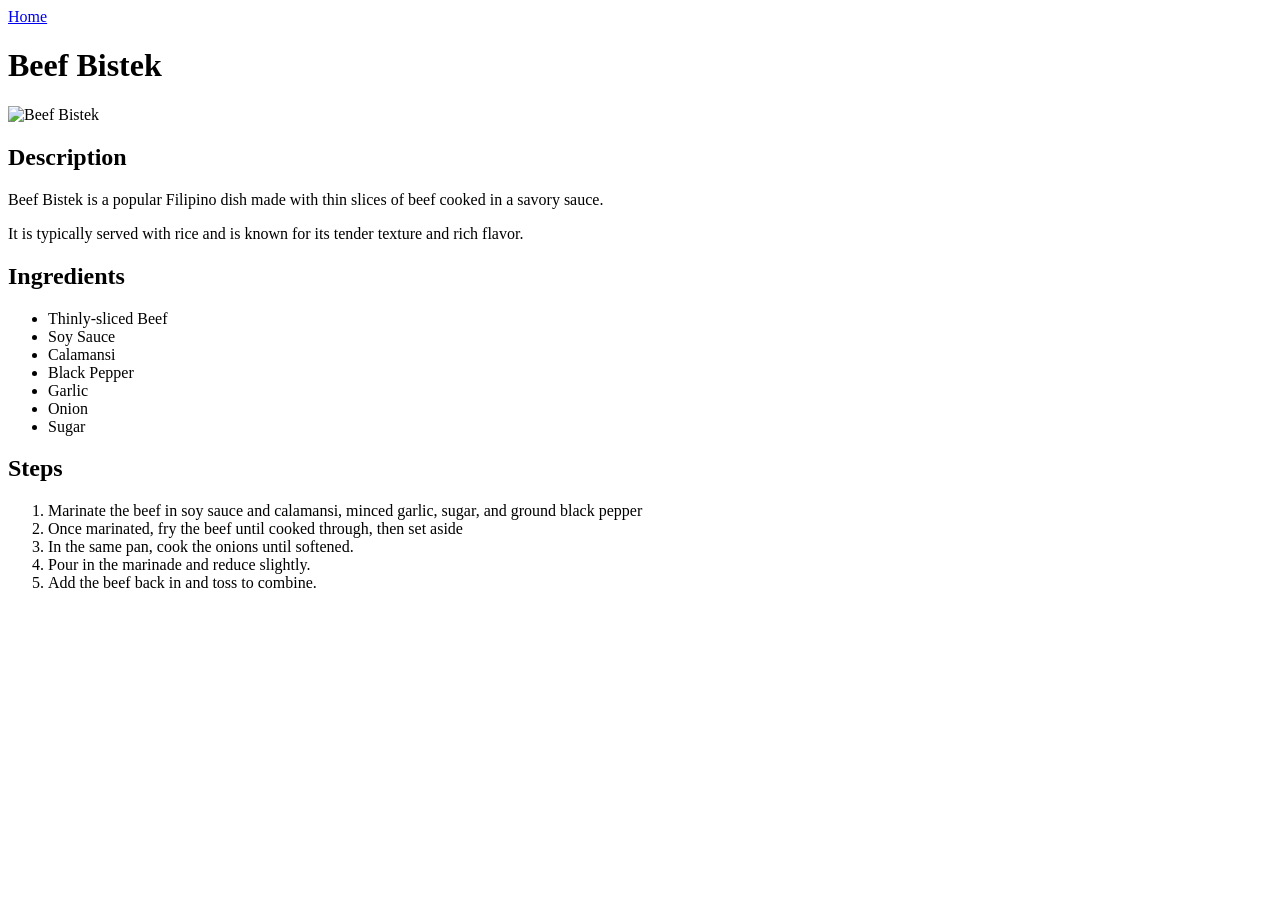
==== recipes/beef-bistek.html @ d618474b "Initial commit Foundations Project: Recipe Website (HTML)" ====
<!DOCTYPE html>
<html lang="en">
    <head>
        <meta charset="UTF-8">
        <meta name="viewport" content="width=device-width, initial-scale=1.0">
        <title>Chicken Curry Recipe</title>
    </head>
    <body>
        <a href="../index.html">Home</a>
        <h1>Beef Bistek</h1>
        <img src="https://thenotsocreativecook.com/wp-content/uploads/2019/10/Bistek-Tagalog-2-500x500.jpg" alt="Beef Bistek" width="300" height="300">
        <h2>Description</h2>
        <p>Beef Bistek is a popular Filipino dish made with thin slices of beef cooked in a savory sauce.</p>
        <p>It is typically served with rice and is known for its tender texture and rich flavor.</p>
        <h2>Ingredients</h2>
        <ul>
            <li>Thinly-sliced Beef</li>
            <li>Soy Sauce</li>
            <li>Calamansi</li>
            <li>Black Pepper</li>
            <li>Garlic</li>
            <li>Onion</li>
            <li>Sugar</li>
        </ul>
        <h2>Steps</h2>
        <ol>
            <li>Marinate the beef in soy sauce and calamansi, minced garlic, sugar, and ground black pepper</li>
            <li>Once marinated, fry the beef until cooked through, then set aside</li>
            <li>In the same pan, cook the onions until softened.</li>
            <li>Pour in the marinade and reduce slightly.</li>
            <li>Add the beef back in and toss to combine.</li>
        </ol>
    </body>
</html>
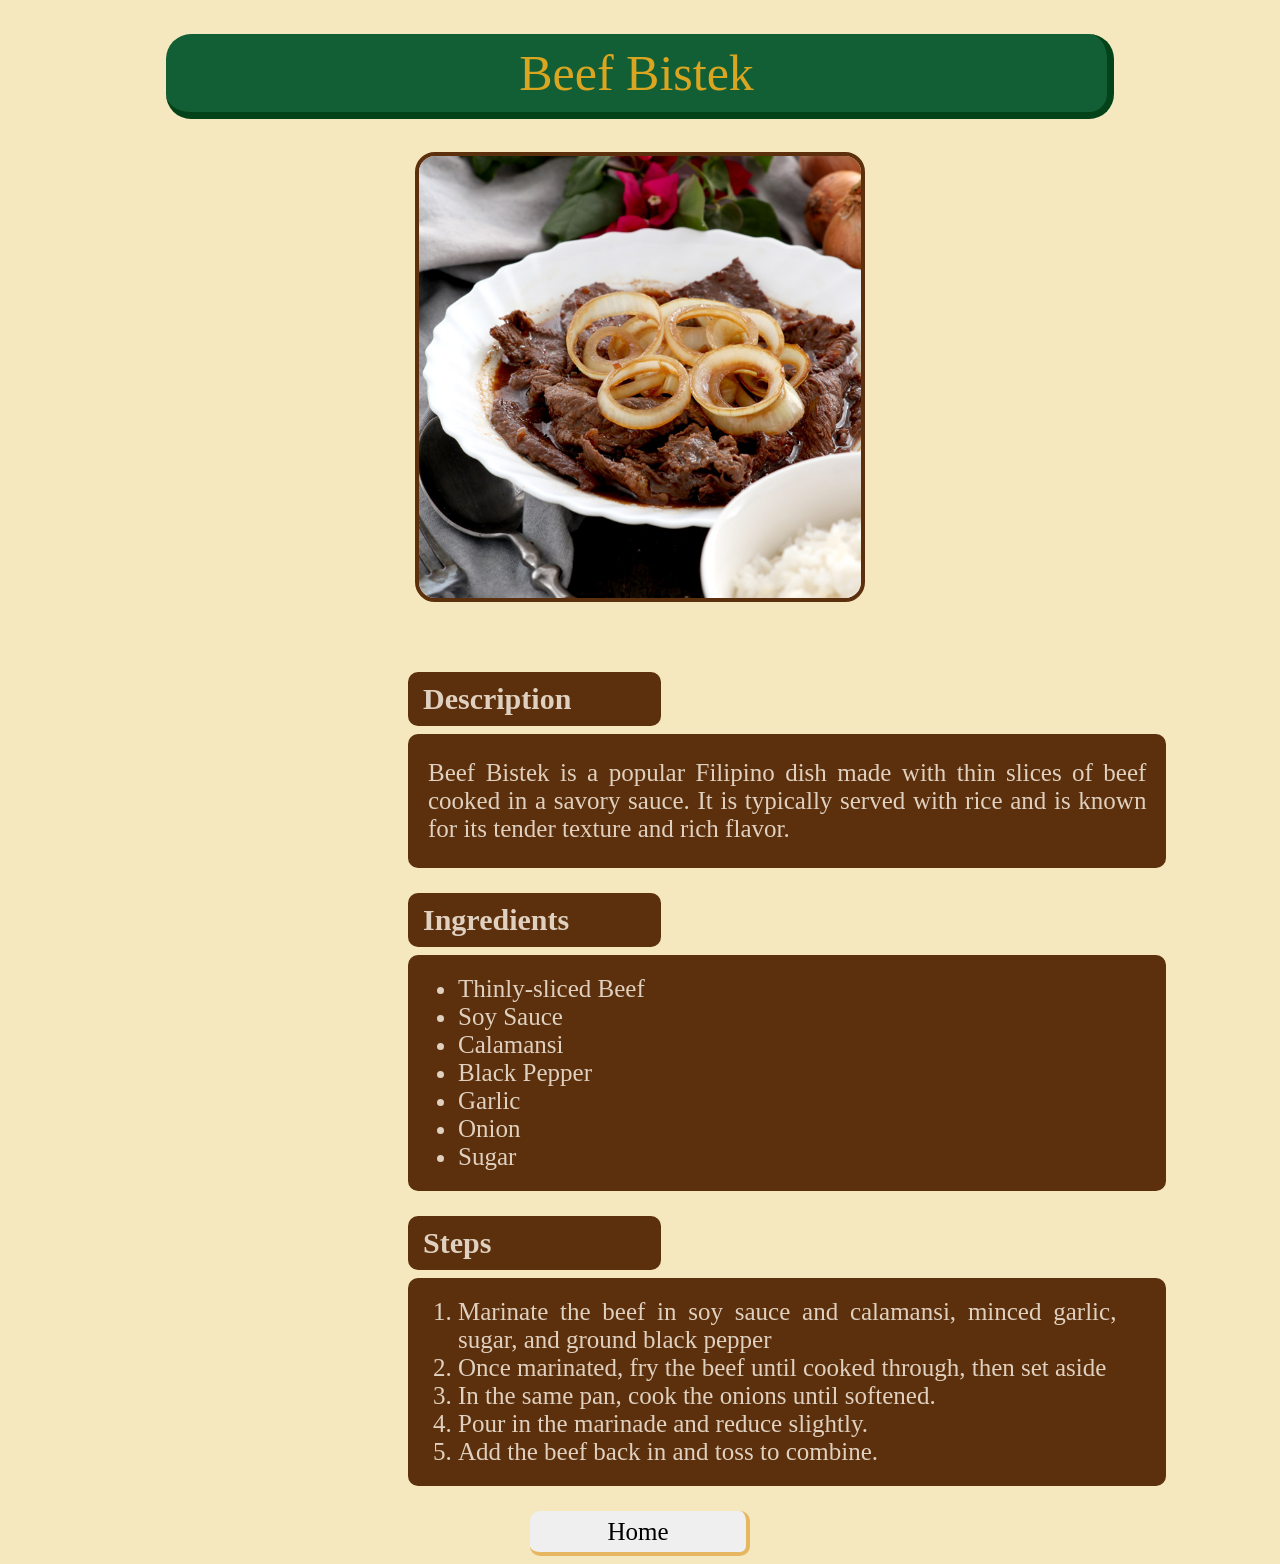
==== commit 4b37c277: "Added CSS styling for webpages" ====
--- a/recipes/beef-bistek.html
+++ b/recipes/beef-bistek.html
@@ -4,14 +4,15 @@
         <meta charset="UTF-8">
         <meta name="viewport" content="width=device-width, initial-scale=1.0">
         <title>Chicken Curry Recipe</title>
+        <link rel="stylesheet" href="../stylesheets/style-recipes.css">
     </head>
     <body>
-        <a href="../index.html">Home</a>
         <h1>Beef Bistek</h1>
-        <img src="https://thenotsocreativecook.com/wp-content/uploads/2019/10/Bistek-Tagalog-2-500x500.jpg" alt="Beef Bistek" width="300" height="300">
+        <img src="../assets/recipe-bistek.jpg" alt="Beef Bistek" id="bistekimage">
         <h2>Description</h2>
-        <p>Beef Bistek is a popular Filipino dish made with thin slices of beef cooked in a savory sauce.</p>
-        <p>It is typically served with rice and is known for its tender texture and rich flavor.</p>
+        <div class="paragraph">
+            <p>Beef Bistek is a popular Filipino dish made with thin slices of beef cooked in a savory sauce. It is typically served with rice and is known for its tender texture and rich flavor.</p>
+        </div>
         <h2>Ingredients</h2>
         <ul>
             <li>Thinly-sliced Beef</li>
@@ -30,5 +31,6 @@
             <li>Pour in the marinade and reduce slightly.</li>
             <li>Add the beef back in and toss to combine.</li>
         </ol>
+        <button onclick="window.location.href='../index.html'" id="home-button">Home</button>
     </body>
 </html>
--- a/stylesheets/style-recipes.css
+++ b/stylesheets/style-recipes.css
@@ -0,0 +1,107 @@
+* {
+    box-sizing: border-box;
+}
+
+html {
+    background-color: #f5e8bf;
+}
+
+h1 {
+    margin-left: auto;
+    margin-right: auto;
+    text-align: center;
+    background-color: #125f35;
+    color: goldenrod;
+    width: 75%;
+    padding: 10px 0px;
+    border-radius: 25px;
+    font-family: Copperplate Gothic;
+    font-weight: 500;
+    font-size: 50px;
+    border-bottom: rgb(4, 66, 25) 7px solid;
+    border-right: rgb(4, 66, 25) 7px solid;
+}
+
+img {
+    width: 450px;
+    height: 450px;
+    border-radius: 20px;
+    display: block;
+    margin-left: auto;
+    margin-right: auto;
+    margin-bottom: 70px;
+    border: 4px solid rgb(92, 48, 13);
+}
+
+h2 {
+    margin-left: 400px;
+    width: 20%;
+    font-family: Copperplate Gothic;
+    font-weight: bold;
+    font-size: 30px;
+    background-color: rgb(92, 48, 13);
+    color: rgb(223, 208, 191);
+    padding: 10px 15px;
+    border-radius: 10px;
+    margin-bottom: 8px;
+}
+
+.paragraph {
+    margin-left: 400px;
+    width: 60%;
+    font-family: Verdana;
+    font-size: 25px;
+    background-color: rgb(92, 48, 13);
+    color: rgb(223, 208, 191);
+    padding: 0.1px 20px;
+    border-radius: 10px;
+    text-align: justify;
+}
+
+ul {
+    margin-top: 0px;
+    margin-left: 400px;
+    width: 60%;
+    font-family: Verdana;
+    font-size: 25px;
+    background-color: rgb(92, 48, 13);
+    color: rgb(223, 208, 191);
+    padding: 20px 50px;
+    border-radius: 10px;
+    text-align: justify;
+}
+
+ol {
+    margin-top: 0px;
+    margin-left: 400px;
+    width: 60%;
+    font-family: Verdana;
+    font-size: 25px;
+    background-color: rgb(92, 48, 13);
+    color: rgb(223, 208, 191);
+    padding: 20px 50px;
+    border-radius: 10px;
+    text-align: justify;   
+}
+
+button {
+    display: block;
+    margin-left: auto;
+    margin-right: auto;
+    margin-top: 10px;
+    width: 220px;
+    height: 45px;
+    border-radius: 10px;
+    font-size: 25px;
+    font-family: Copperplate Gothic;
+    font-weight: 500;
+    border-top: 0px;
+    border-left: 0px;
+    border-bottom: 4px solid rgba(223, 145, 0, 0.6);
+    border-right: 4px solid rgba(223, 145, 0, 0.6);
+}
+
+button:hover {
+    background-color: rgb(0, 85, 52);
+    color: goldenrod;
+}
